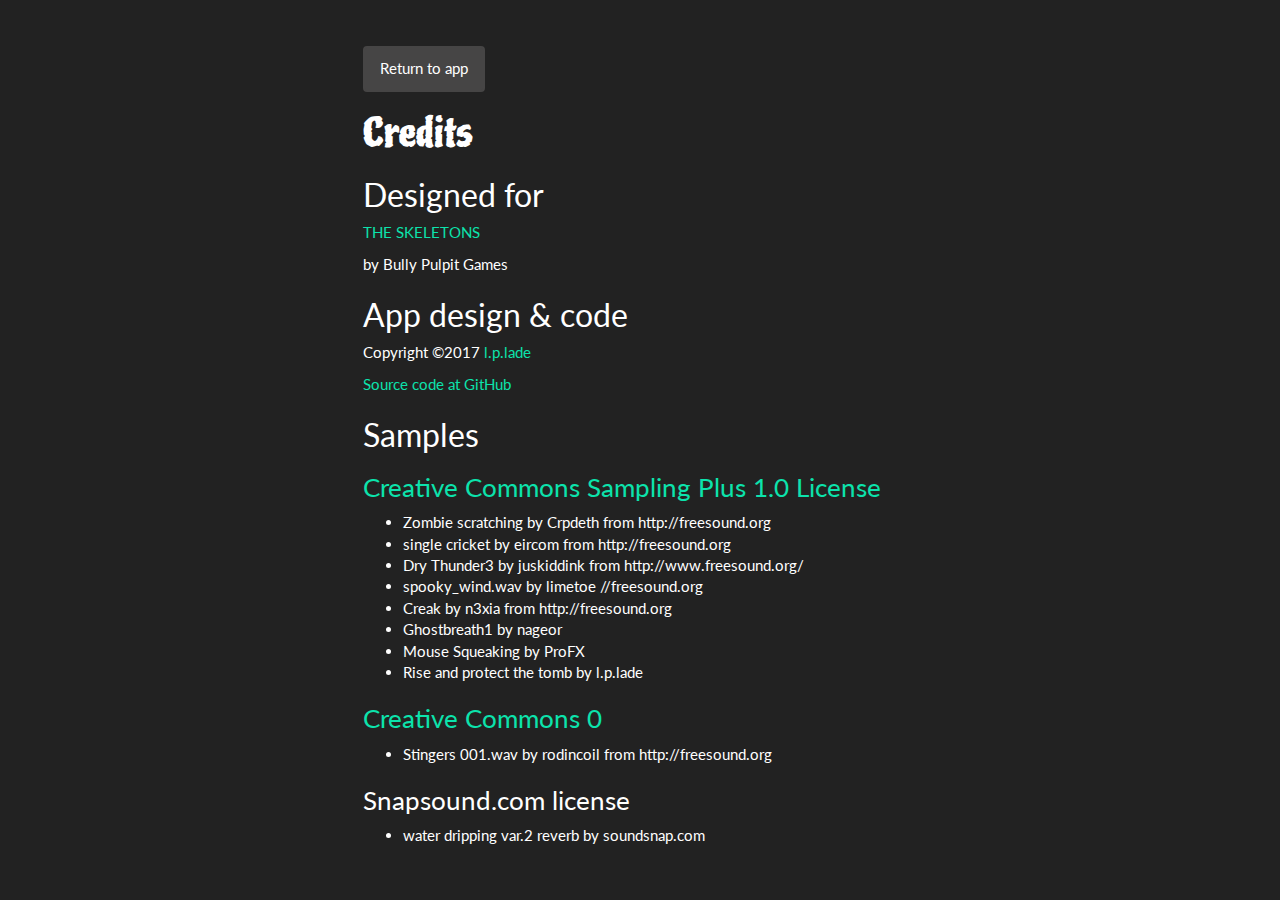
==== credits.html @ a068b6b2 "Split credits into own page. Fancy font." ====
<!DOCTYPE html>
<head>
  <meta charset="utf-8">
  <meta http-equiv="X-UA-Compatible" content="IE=edge">
  <meta name="viewport" content="width=device-width, initial-scale=1">
  <!-- The above 3 meta tags *must* come first in the head; any other head content must come *after* these tags-->
  <title>Skeleton Tomb Credits</title>
  <!-- Bootstrap-->
  <link href="css/bootstrap.min.css" rel="stylesheet">
  <!-- HTML5 shim and Respond.js for IE8 support of HTML5 elements and media queries-->
  <!-- WARNING: Respond.js doesn't work if you view the page via file://-->
  <!--if lt IE 9
  script(src='https://oss.maxcdn.com/html5shiv/3.7.2/html5shiv.min.js')
  script(src='https://oss.maxcdn.com/respond/1.4.2/respond.min.js')
  -->
  <link href="https://fonts.googleapis.com/css?family=Piedra" rel="stylesheet">
  <link href="css/tomb.css" rel="stylesheet">
</head>
<body>
  <div class="container">
    <div class="some-vertical-space"></div>
    <div class="row">
      <div class="col-sm-3"></div>
      <div class="col-sm-6"><a href="/" class="btn btn-default">Return to app</a></div>
      <div class="col-sm-3"></div>
    </div>
    <div class="row">
      <div class="col-sm-3"></div>
      <div class="col-sm-6">
        <h1>Credits</h1>
        <h2>Designed for</h2>
        <p><a href="http://bullypulpitgames.com/games/the-skeletons/">THE SKELETONS</a></p> by Bully Pulpit Games
        <h2>App design & code</h2>
        <p>Copyright &copy;2017 <a href="https://resume.lplade.name">l.p.lade</a></p>
        <p><a href="https://github.com/lplade/skeleton-tomb">Source code at GitHub</a></p>
        <h2>Samples
          <h3><a href="https://creativecommons.org/licenses/sampling+/1.0/">Creative Commons Sampling Plus 1.0 License</a></h3>
          <ul>
            <li>Zombie scratching by Crpdeth from http://freesound.org</li>
            <li>single cricket by eircom from http://freesound.org</li>
            <li>Dry Thunder3 by juskiddink from http://www.freesound.org/</li>
            <li>spooky_wind.wav by limetoe //freesound.org</li>
            <li>Creak by n3xia from http://freesound.org</li>
            <li>Ghostbreath1 by nageor</li>
            <li>Mouse Squeaking by ProFX</li>
            <li>Rise and protect the tomb by l.p.lade</li>
          </ul>
          <h3><a href="https://creativecommons.org/publicdomain/zero/1.0/">Creative Commons 0</a></h3>
          <ul>
            <li>Stingers 001.wav by rodincoil from http://freesound.org</li>
          </ul>
          <h3>Snapsound.com license</h3>
          <ul>
            <li>water dripping var.2 reverb by soundsnap.com</li>
          </ul>
        </h2>
      </div>
      <div class="col-sm-3"></div>
    </div>
  </div>
  <!-- jQuery (necessary for Bootstrap's JavaScript plugins)-->
  <script src="https://ajax.googleapis.com/ajax/libs/jquery/1.11.3/jquery.min.js"></script>
  <!-- Include all compiled plugins (below), or include individual files as needed-->
  <script src="js/bootstrap.min.js"></script>
  <!--script(src='js/playback.js')-->
</body>
<noscript>
  <p>Sorry, this site requires JavaScript support.</p>
</noscript>
---- css/tomb.css ----
button {
	margin-bottom: 5px;
	margin-top: 5px;
}

h1 {
	font-family: 'Piedra', cursive;
}

.some-vertical-space {
	width: 100%;
	min-height: 1px;
	margin-top: 20px;
	margin-bottom: 20px;
	display: inline-block;
	position: relative;
}
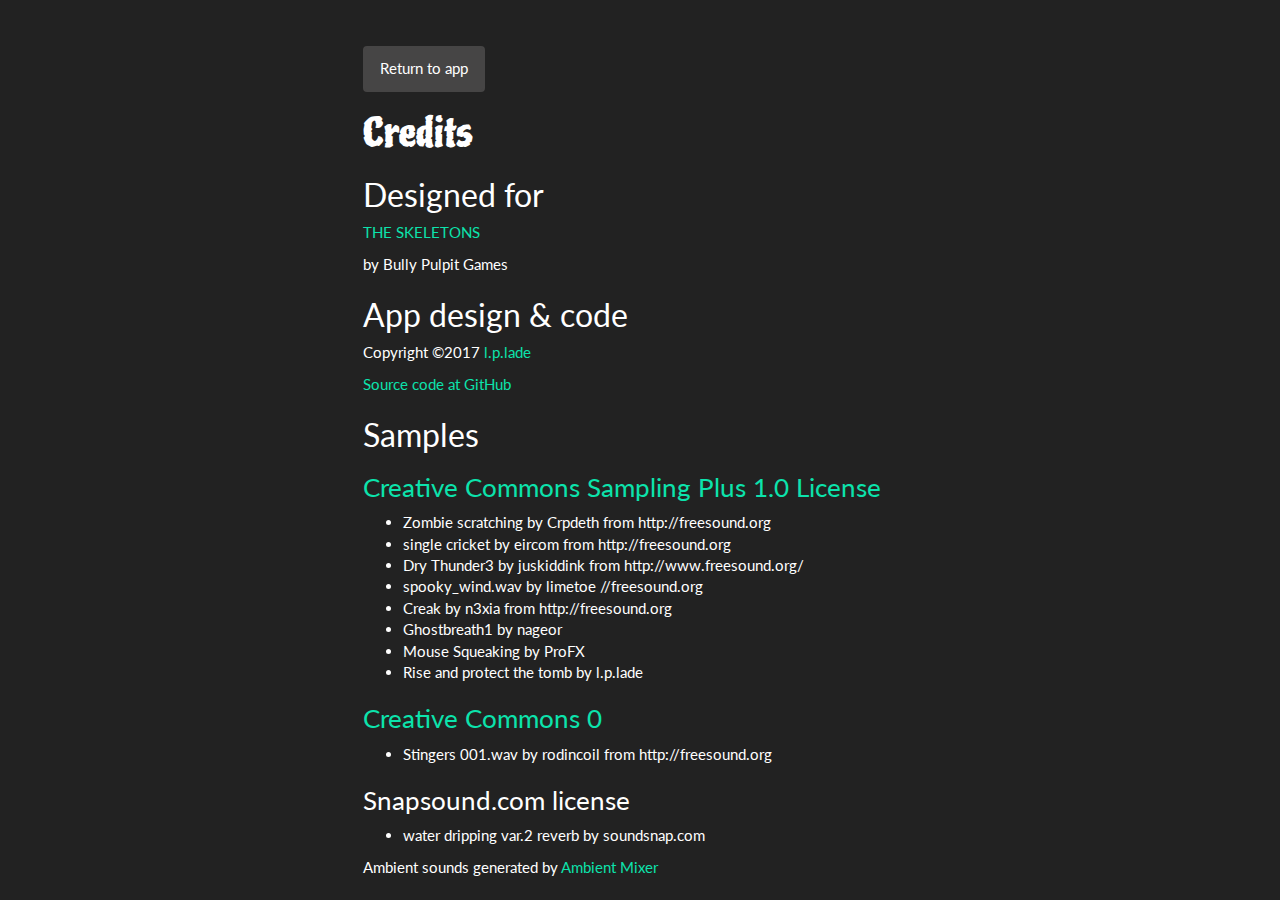
==== commit 4068e1ea: "Updated credits" ====
--- a/credits.html
+++ b/credits.html
@@ -21,7 +21,7 @@
     <div class="some-vertical-space"></div>
     <div class="row">
       <div class="col-sm-3"></div>
-      <div class="col-sm-6"><a href="/" class="btn btn-default">Return to app</a></div>
+      <div class="col-sm-6"><a href="/skeleton-tomb/" class="btn btn-default">Return to app</a></div>
       <div class="col-sm-3"></div>
     </div>
     <div class="row">
@@ -53,6 +53,7 @@
           <ul>
             <li>water dripping var.2 reverb by soundsnap.com</li>
           </ul>
+          <p>Ambient sounds generated by <a href="https://www.ambient-mixer.com">Ambient Mixer</a></p>
         </h2>
       </div>
       <div class="col-sm-3"></div>
